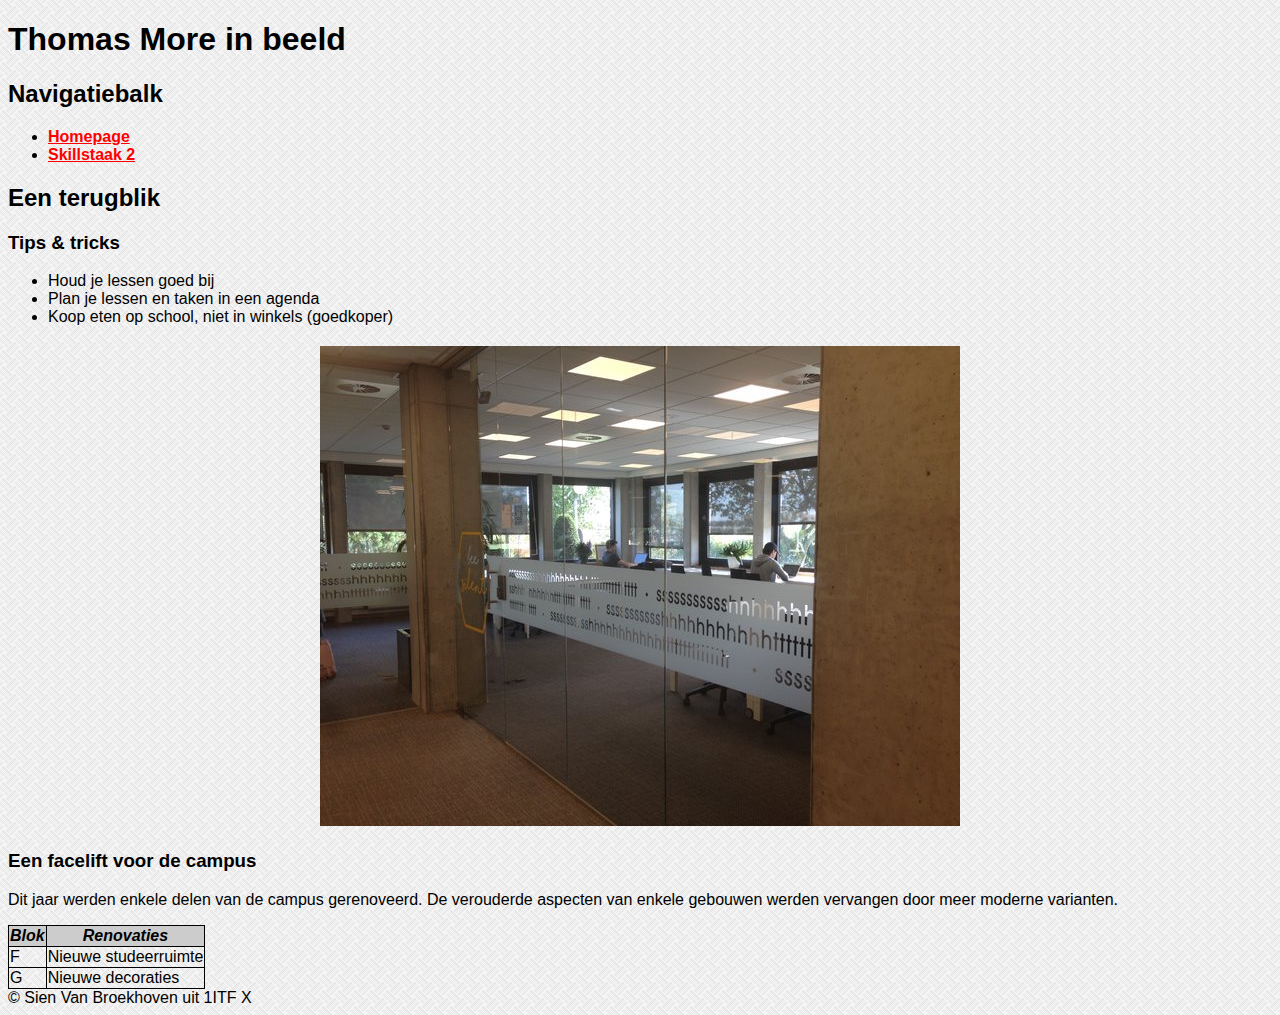
==== skills2/r0750785skills2.html @ 756080f2 "inhoud skills2 aangebracht" ====
<!DOCTYPE html>
<html lang="nl">

<head>
    <meta charset="UTF-8">
    <title>Skills 2</title>
    <link rel="stylesheet" href="css/rxxxxxxx.css">
    <meta name="viewport" content="width=device-width, initial-scale=1.0">
    <link rel="stylesheet" media="screen, min-width: 800px" href="css/rxxxxxxxgroot.css">

</head>

<body>

    <header>
        <h1>Thomas More in beeld</h1>

        <nav>
            <h2>Navigatiebalk</h2>
            <ul>
                <li><a href="../index.html">Homepage</a></li>
                <li><a href="#">Skillstaak 2</a></li>
            </ul>
        </nav>
    </header>
    <section>
        <h2>Een terugblik</h2>
        <article>
            <h3>Tips &amp; tricks</h3>
            <ul>
                <li>Houd je lessen goed bij</li>
                <li>Plan je lessen en taken in een agenda</li>
                <li>Koop eten op school, niet in winkels (goedkoper)</li>
            </ul>

        </article>

        <figure>
            <img src="images/rsz_1foto2.jpg" alt="foto">
        </figure>

        <article>
            <h3>Een facelift voor de campus</h3>
            <p>Dit jaar werden enkele delen van de campus gerenoveerd. De verouderde aspecten van enkele gebouwen werden vervangen door meer moderne varianten. </p>
            <table>
                <tr><th>Blok</th><th>Renovaties</th></tr>
                <tr><td>F</td><td>Nieuwe studeerruimte</td></tr>
                <tr><td>G</td><td>Nieuwe decoraties</td></tr>

            </table>
        </article>
    </section>
    <footer>&copy; <span>Sien Van Broekhoven</span> uit 1ITF <span>X</span></footer>

</body>

</html>
---- skills2/css/rxxxxxxx.css ----
/*basisstijl*/

body {
    font-family: tahoma, sans-serif;
    background-color: lightcyan;
    color: black;
}

table,
td,
th {
    border-collapse: collapse;
    border: 1px solid #000;
}

th {
    font-style: italic;
    background-color: #ccc;
    color: #000;
}

col {
    width: 150px;
}

a {
    font-weight: bold;
}

a:link {
    background-color: inherit;
    color: red;
}

a:visited {
    background-color: inherit;
    color: green;
}

a:hover {
    background-color: #000;
    color: #fff;
}

a:active {
    background-color: inherit;
    color: blue;
}
---- skills2/css/rxxxxxxxgroot.css ----
/*groot scherm*/

body {
    background-color: #ccc;
    color: #000;
    background-image: url(../images/patroon.png);
}

div {
    max-width: 850px;
    margin: auto;
    background-color: #fff;
    padding: 25px;
}

figure {
    width: 640px;
    margin: 20px auto;
}
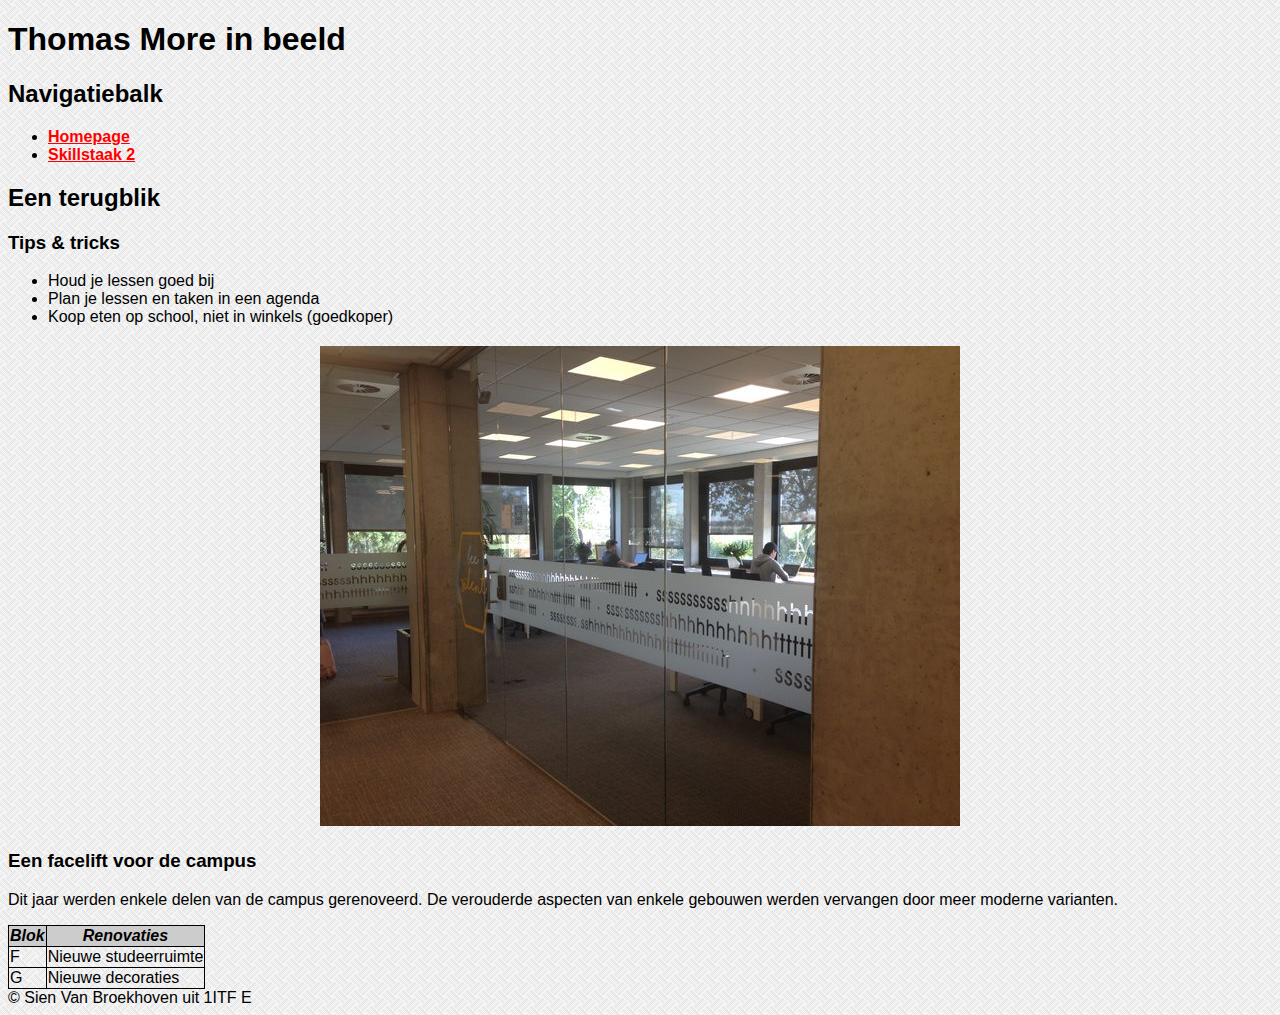
==== commit 7e35afed: "startsituatie skills3" ====
--- a/skills2/r0750785skills2.html
+++ b/skills2/r0750785skills2.html
@@ -50,7 +50,7 @@
             </table>
         </article>
     </section>
-    <footer>&copy; <span>Sien Van Broekhoven</span> uit 1ITF <span>X</span></footer>
+    <footer>&copy; <span>Sien Van Broekhoven</span> uit 1ITF <span>E</span></footer>
 
 </body>
 
